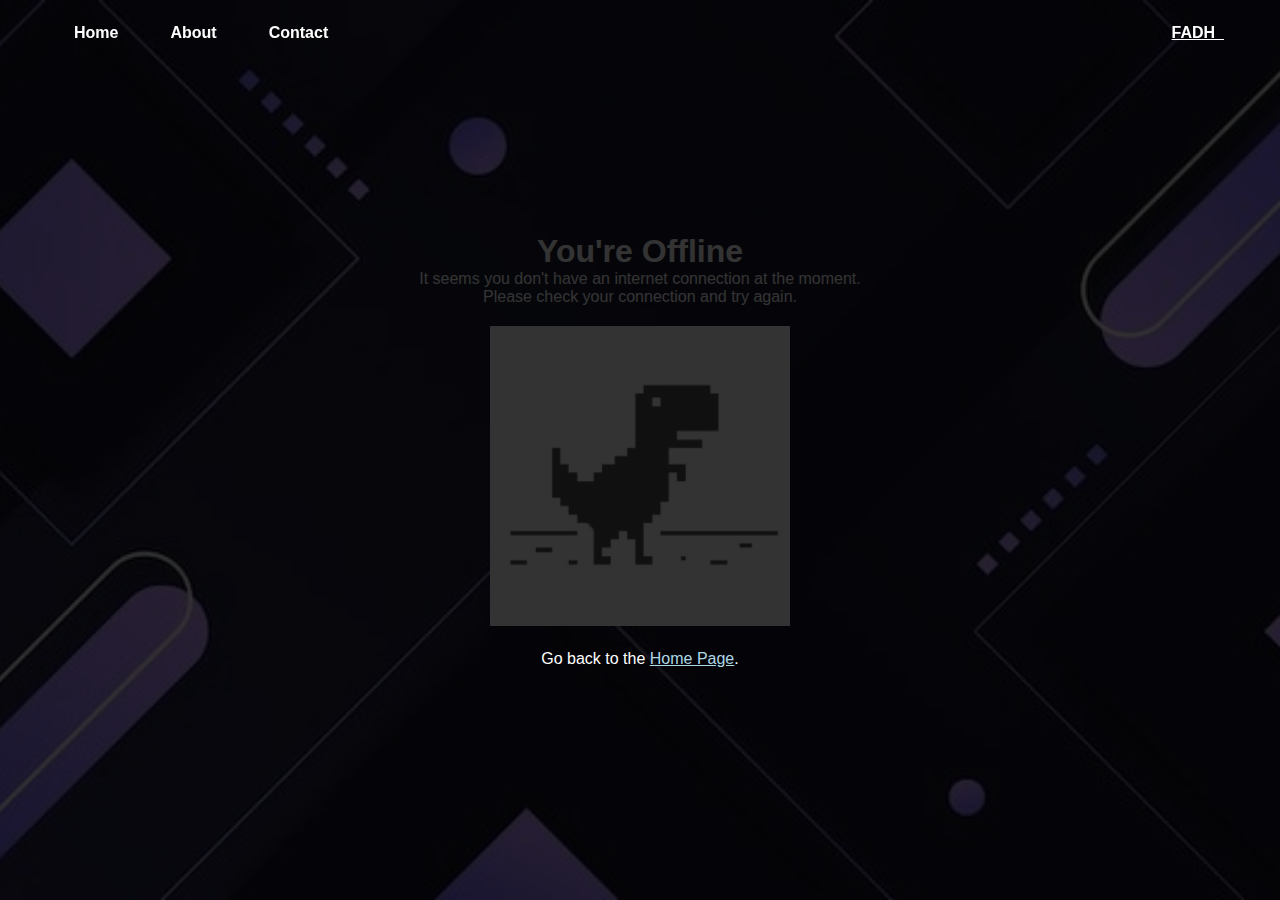
==== offline.html @ 6cd07441 "Desain Web" ====
<!DOCTYPE html>
<html lang="en">
<head>
    <meta charset="UTF-8">
    <meta name="viewport" content="width=device-width, initial-scale=1.0">
    <title>Offline</title>
    <link rel="stylesheet" href="style.css">
    
</head>
<body> 

    <nav>
        <div class="nav_content">
            <ul>
                <li><a href="index.html">Home</a></li>
                <li><a href="about.html">About</a></li>
                <li><a href="contactus.html">Contact</a></li>
            </ul>   
            <div class="logo"><a href="#">FADH_</a></div>
        </div>     
    </nav>

    <div class="offline-container" style="text-align: center; padding: 50px; color: white !important;">
        <h1>You're Offline</h1>
        <p>It seems you don't have an internet connection at the moment.</p>
        <p>Please check your connection and try again.</p>
        <img src="offline.jpg" alt="Offline" style="width: 300px; margin-top: 20px;">
        <p style="margin-top: 20px; z-index: 1; position: relative;">Go back to the <a href="index.html" style="color: lightblue;">Home Page</a>.</p>
    </div>
</body>
</html>
---- style.css ----
* {
    padding: 0;
    margin: 0;
    box-sizing: border-box;
    font-family: 'Poppins', sans-serif;
  }

body {
    min-height: 100vh;
    width: 100%;
    display: flex;
    justify-content: center;
    align-items: center;
    background-image: url('background web.jpg');
    background-size: cover;
    background-position: center;
    position: relative;
  }
  body::after {
    content: "";
    position: absolute;
    top: 0;
    left: 0;
    height: 100%;
    width: 100%;
    background-color: rgba(0,0,0,0.8);
  }
nav{
    width: 100%;
    position: fixed;
    top: 0;
    z-index: 999;
}
.nav_content {
    max-width: 1200px;
    margin: auto;
    padding: 1.5rem 1rem;
    display: flex;
    align-items: center;
    justify-content: space-between;
}
nav .logo a{
    font-size: 1rem;
    font-weight: 600;
    color: #ffffff;
}
ul{
    display: flex;
    align-items: center;
    gap: 1rem;
    list-style: none;
    transition: left 0.3s;
}
ul li a{
    padding: 0.5rem 1rem;
    border: 2px solid transparent;
    text-decoration: none;
    font-weight: 600;
    color: #ffffff;
    transition: 0.3s;
}
ul li a:hover{
    border-top-color: #0c0a9b;
    border-bottom-color: #0c0a9b;
    color: #0c0a9b;
}
section {
    position: relative;
    z-index: 3;
    padding-top: 50px;
    padding-bottom: 50px;
  }
.section_container{
    min-height: 100vh;
    max-width: 1200px;
    margin: auto;
    padding: 1rem;
    display: grid;
    grid-template-columns: repeat(2, 1fr);
    gap: 4rem;
}
.content{
    display: flex;
    flex-direction: column;
    justify-content: center;
    color: #ffffff;
}
.subtitle{
    letter-spacing: 2px;
    font-weight: 600;
    margin-bottom: 0.5rem;
}
.title{
    font-size: 2.5rem;
    font-weight: 400;
    line-height: 3rem;
    margin-bottom: 2rem;
}
.image{
    display: grid;
    place-items: center;
}
.image img{
    width: min(25rem, 90%);
    border-radius: 100%;
}
.image{
    grid-area: 1/1/2/2;
}
.pwa-content {
    color: #ffffff; /* Warna teks putih */
    padding: 20px; /* Padding untuk ruang di dalam kontainer */
    border-radius: 10px; /* Sudut melengkung agar lebih halus */
    font-family: 'Arial', sans-serif; /* Gaya font */
    margin: 20px auto; /* Margin auto agar konten rata di tengah */
    max-width: 800px; /* Lebar maksimal agar terlihat proporsional di layar besar */
}

.pwa-content h2 {
    font-size: 24px; /* Ukuran teks heading */
    margin-bottom: 15px; /* Jarak bawah heading */
    border-bottom: 2px solid #ECF0F1; /* Garis bawah pada judul */
    padding-bottom: 10px; /* Padding bawah untuk heading */
}

.pwa-content p {
    font-size: 18px; /* Ukuran teks paragraf */
    line-height: 1.6; /* Spasi antar baris agar lebih nyaman dibaca */
    margin-bottom: 15px; /* Jarak antar paragraf */
}
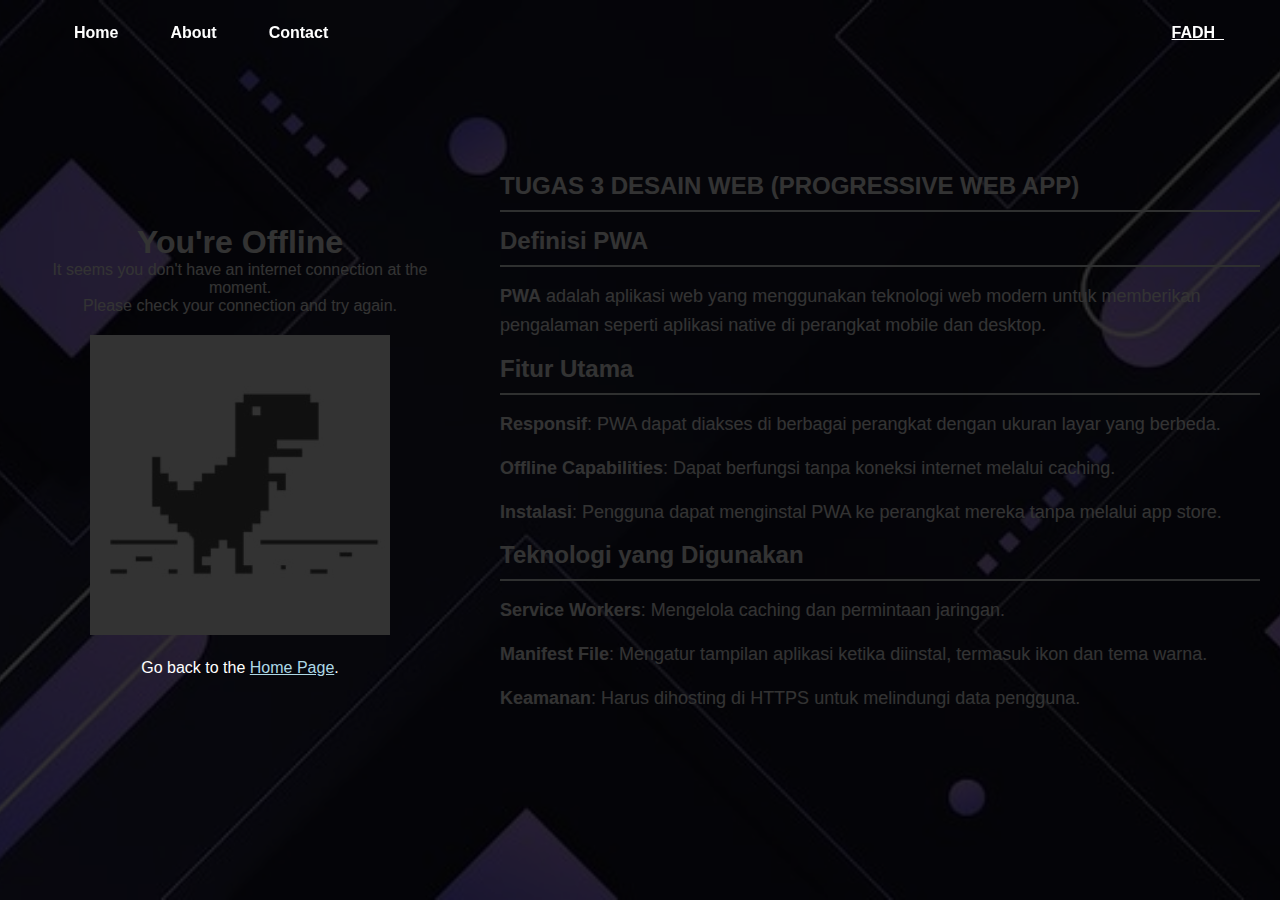
==== commit 7b0ce74a: "Update offline.html" ====
--- a/offline.html
+++ b/offline.html
@@ -27,5 +27,21 @@
         <img src="offline.jpg" alt="Offline" style="width: 300px; margin-top: 20px;">
         <p style="margin-top: 20px; z-index: 1; position: relative;">Go back to the <a href="index.html" style="color: lightblue;">Home Page</a>.</p>
     </div>
+
+    <div class="pwa-content">
+            <h2>TUGAS 3 DESAIN WEB (PROGRESSIVE WEB APP)</h2>
+            <h2>Definisi PWA</h2>
+            <p><strong>PWA</strong> adalah aplikasi web yang menggunakan teknologi web modern untuk memberikan pengalaman seperti aplikasi native di perangkat mobile dan desktop.</p>
+
+            <h2>Fitur Utama</h2>
+            <p><strong>Responsif</strong>: PWA dapat diakses di berbagai perangkat dengan ukuran layar yang berbeda.</p>
+            <p><strong>Offline Capabilities</strong>: Dapat berfungsi tanpa koneksi internet melalui caching.</p>
+            <p><strong>Instalasi</strong>: Pengguna dapat menginstal PWA ke perangkat mereka tanpa melalui app store.</p>
+
+            <h2>Teknologi yang Digunakan</h2>
+            <p><strong>Service Workers</strong>: Mengelola caching dan permintaan jaringan.</p>
+            <p><strong>Manifest File</strong>: Mengatur tampilan aplikasi ketika diinstal, termasuk ikon dan tema warna.</p>
+            <p><strong>Keamanan</strong>: Harus dihosting di HTTPS untuk melindungi data pengguna.</p>
+        </div>
 </body>
 </html>
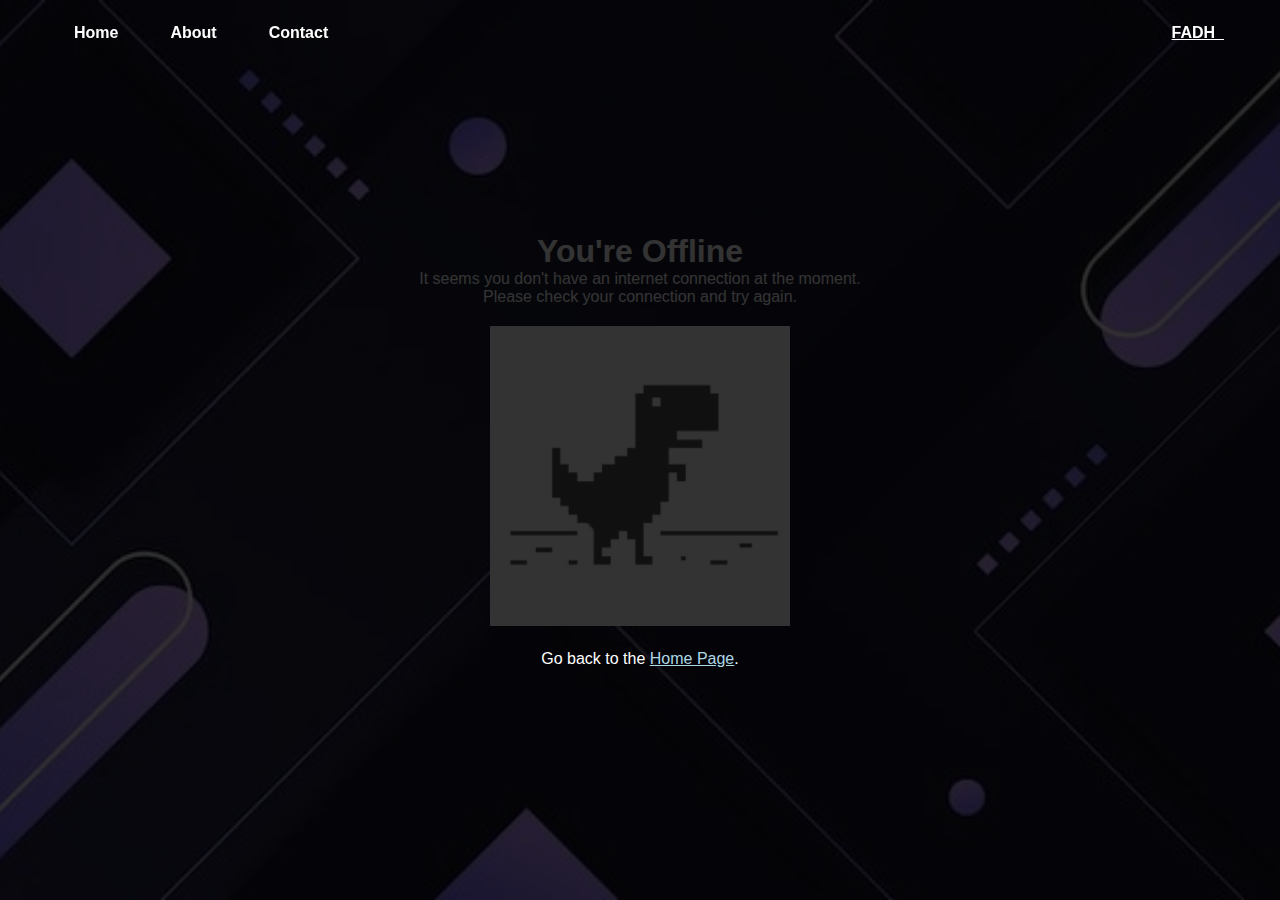
==== commit c6967e13: "Update offline.html" ====
--- a/offline.html
+++ b/offline.html
@@ -27,21 +27,5 @@
         <img src="offline.jpg" alt="Offline" style="width: 300px; margin-top: 20px;">
         <p style="margin-top: 20px; z-index: 1; position: relative;">Go back to the <a href="index.html" style="color: lightblue;">Home Page</a>.</p>
     </div>
-
-    <div class="pwa-content">
-            <h2>TUGAS 3 DESAIN WEB (PROGRESSIVE WEB APP)</h2>
-            <h2>Definisi PWA</h2>
-            <p><strong>PWA</strong> adalah aplikasi web yang menggunakan teknologi web modern untuk memberikan pengalaman seperti aplikasi native di perangkat mobile dan desktop.</p>
-
-            <h2>Fitur Utama</h2>
-            <p><strong>Responsif</strong>: PWA dapat diakses di berbagai perangkat dengan ukuran layar yang berbeda.</p>
-            <p><strong>Offline Capabilities</strong>: Dapat berfungsi tanpa koneksi internet melalui caching.</p>
-            <p><strong>Instalasi</strong>: Pengguna dapat menginstal PWA ke perangkat mereka tanpa melalui app store.</p>
-
-            <h2>Teknologi yang Digunakan</h2>
-            <p><strong>Service Workers</strong>: Mengelola caching dan permintaan jaringan.</p>
-            <p><strong>Manifest File</strong>: Mengatur tampilan aplikasi ketika diinstal, termasuk ikon dan tema warna.</p>
-            <p><strong>Keamanan</strong>: Harus dihosting di HTTPS untuk melindungi data pengguna.</p>
-        </div>
 </body>
 </html>
